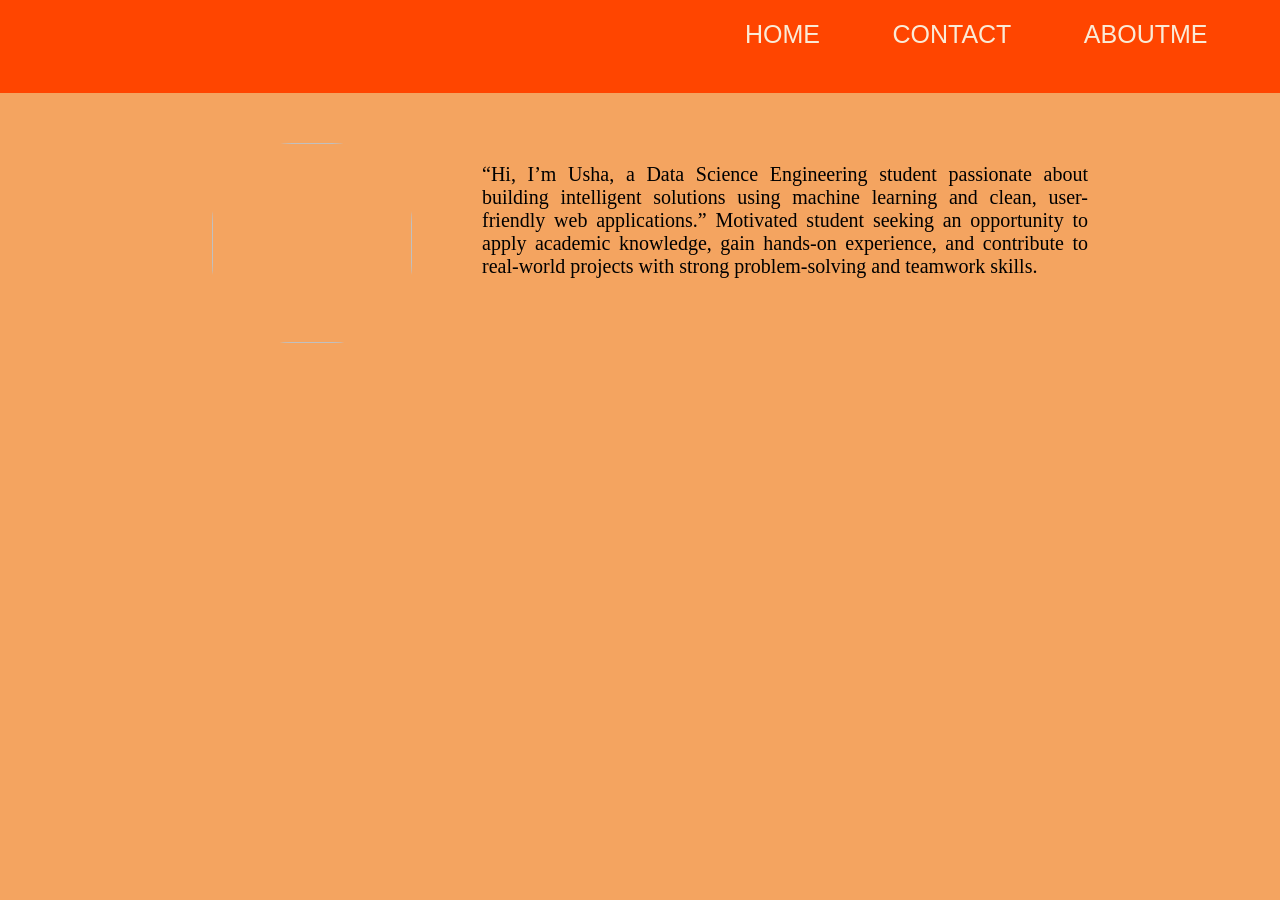
==== abt.html @ 9d3136e8 "Initial commit: Add full project including HTML and CSS files" ====
<!DOCTYPE html>
<html lang="en">

<head>
    <meta charset="UTF-8">
    <meta name="viewport" content="width=device-width, initial-scale=1.0">
    <title>Document</title>
    <link rel="stylesheet" href="pro1.css">
    <link rel="stylesheet" href="https://cdnjs.cloudflare.com/ajax/libs/font-awesome/7.0.1/css/all.min.css">
</head>

<body>
    <div class="container">
        <div class="navbar">
            <div class="logo">
                <i class="fa-solid fa-person"></i>
            </div>
            <a id="ho" href="pro1.html">Home</a>
            <a target="_blank" href="cont.html">Contact</a>
            <a target="_blank" href="abt.html">Aboutme</a>
        </div>
        <div class="matter">

            <img src="https://images.unsplash.com/photo-1740252117027-4275d3f84385?q=80&w=1480&auto=format&fit=crop&ixlib=rb-4.1.0&ixid=M3wxMjA3fDB8MHxwaG90by1wYWdlfHx8fGVufDB8fHx8fA%3D%3D"
                alt="">
            <p>“Hi, I’m Usha, a Data Science Engineering student passionate about building intelligent solutions using
                machine learning and clean, user-friendly web applications.”
                Motivated student seeking an opportunity to apply academic knowledge, gain hands-on
                experience, and contribute to real-world projects with strong problem-solving and teamwork skills.
            </p>
        </div>
        <div class="footer">
            <a href=""><i class="fa-brands fa-square-instagram"></i></a>
            <a href=""><i class="fa-brands fa-linkedin"></i></a>
            <a href=""><i class="fa-brands fa-square-twitter"></i></a>
            <a href=""><i class="fa-brands fa-youtube"></i></a>
        </div>
        
    </div>


</body>

</html>
---- pro1.css ----
* {
    margin: 0%;
    padding: 0%;
}

.container {
    background-color: sandybrown;
    min-height: 100vh;

    .navbar {
        display: flex;
        border-bottom: solid orangered;
        background-color: orangered;
        height: 70px;
        color: antiquewhite;
        justify-content: space-evenly;
        padding-top: 20px;

        .logo {

            i {
                font-size: 40px;

            }
        }

        a {
            font-size: 25px;
            text-decoration: none;
            font-family: Arial, Helvetica, sans-serif;
            text-transform: uppercase;
            color: antiquewhite;
        }

        #ho {
            padding-left: 600px;
        }
    }

    .title {
        text-transform: capitalize;
        display: flex;
        margin-left: 300px;
        margin-right: 300px;
        padding: 50px;
        height: 600px;

        .tit {
            display: flex;
            flex-direction: column;
            height: 450px;
            padding: 60px 20px;
            gap: 30px;
            font-family: Cambria, Cochin, Georgia, Times, 'Times New Roman', serif;
            font-size: 20px;
            padding-top: 10px;
            text-align: justify;
            padding-left: 10px;
            margin-right: 20px;

            .but {

                a {
                    text-decoration: none;
                    border-radius: 5px;


                }
            }
        }

        .img {
            img {
                height: 400px;
                width: 400px;
                border-radius: 40%;
            }
        }

    }

    .matter {
        padding: 60px 20px;
        display: flex;
        gap: 50px;
        width: 70%;
        margin-left: 15%;
        padding-top: 50px;

        img {
            height: 200px;
            width: 200px;
            border-radius: 40%;
        }

        p {
            display: flex;
            flex-direction: column;
            font-size: 20px;

            font-family: Cambria, Cochin, Georgia, Times, 'Times New Roman', serif;
            width: 70%;
            text-align: justify;
            padding: 20px;
        }
    }

    .footer {
        color: antiquewhite;
        text-align: center;

        a {
            font-size: 30px;
            color: rgb(1, 4, 27);
            margin-right: 40px;
        }
    }

    #contact {
        width: 100%;
        background-color: sandybrown;
        display: flex;
        flex-direction: row;
        
        margin-right: 250px;

        .tet {
            padding-top: 30px;
            margin-left: 300px;
            display: flex;
            flex-direction: column;
            justify-content: space-evenly;
            text-align: justify;
            
            p {
                width: 70%;
                font-family: Cambria, Cochin, Georgia, Times, 'Times New Roman', serif;

            }

            a {
                font-size: 150px;
                margin-left: 40px;
            }
        }

        h1 {
            text-align: center;
            text-transform: capitalize;
            text-decoration: underline;
            font-size: 30px;
            background-color: sandybrown;
            font-family: system-ui, -apple-system, BlinkMacSystemFont, 'Segoe UI', Roboto, Oxygen, Ubuntu, Cantarell, 'Open Sans', 'Helvetica Neue', sans-serif;
        }

        .det {
            padding-top: 25px;
            margin-right: 300px;

            div {
                padding: 10px;


                .fill {
                    font-size: 25px;
                    text-transform: capitalize;

                }

                #gender {
                    font-style: italic;
                    font-size: 10px;

                }

            }

            #done {
                text-align: center;
                color: sandybrown;
                padding-bottom: 20px;
            }

            .but {
                text-decoration: underline;

                background-color: sandybrown;
                border-radius: 25px;

                a {
                    color: black;
                    text-decoration: none;
                    border-radius: 30px;
                }
            }
        }
    }
    .footer1{
        border-bottom: 1px solid black;
        background-color:orangered;
        color: antiquewhite;
        a {
            margin-left: 720px;
            font-size: 60px;
            color: black;
        }
        h3 {
            text-transform: capitalize;
            font-size: 20px;
            margin-left: 720px;
            padding-bottom: 10px;
        }
    }
    .ico {
            background-color: orangered;
            color: antiquewhite;
            padding-top: 20px;
            padding-bottom: 10px;
            #icons {
                    margin-left:720px;
            }

        }
    


}
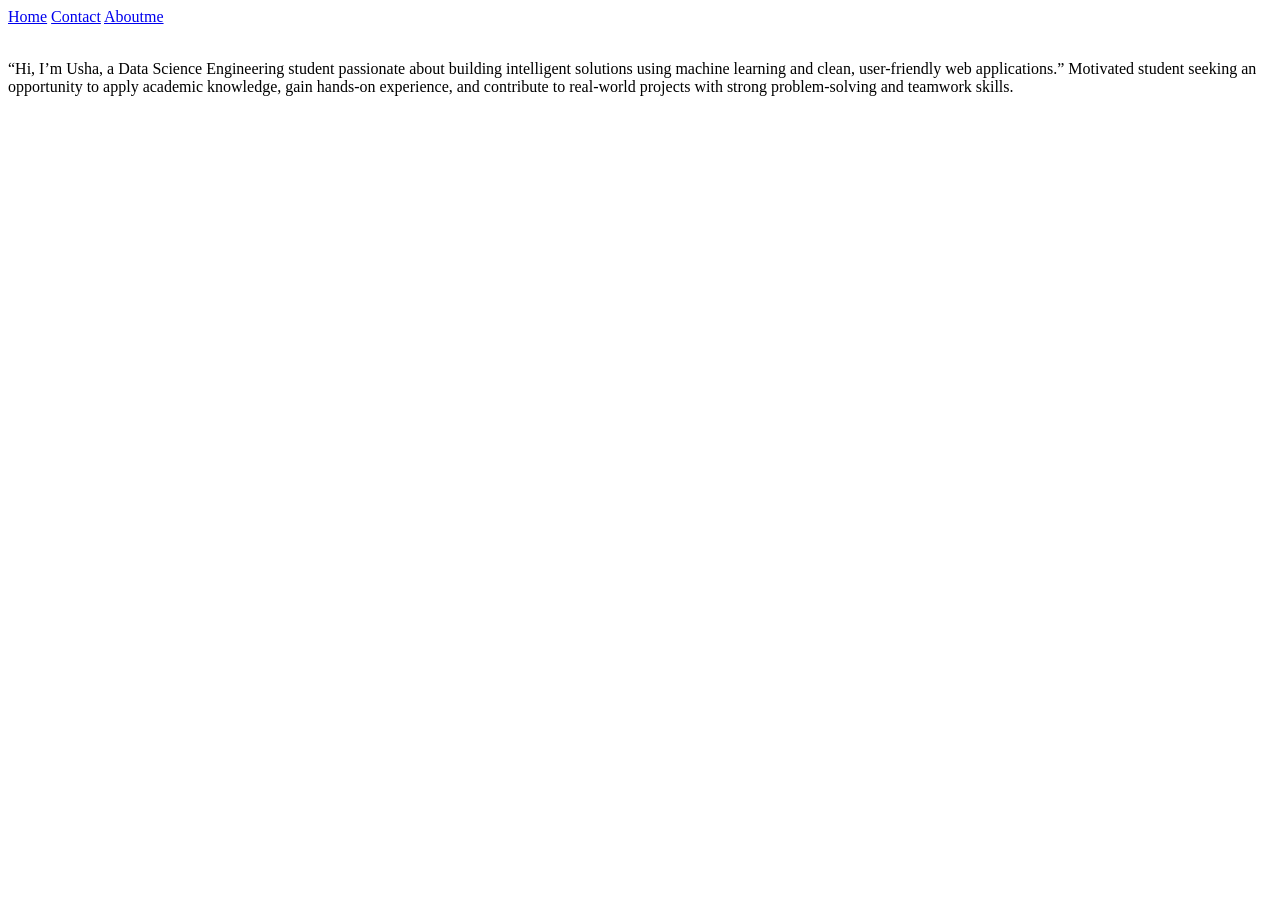
==== commit 784bdff4: "Updated index.html link page" ====
--- a/abt.html
+++ b/abt.html
@@ -5,7 +5,7 @@
     <meta charset="UTF-8">
     <meta name="viewport" content="width=device-width, initial-scale=1.0">
     <title>Document</title>
-    <link rel="stylesheet" href="pro1.css">
+    <link rel="stylesheet" href="index.html">
     <link rel="stylesheet" href="https://cdnjs.cloudflare.com/ajax/libs/font-awesome/7.0.1/css/all.min.css">
 </head>
 
@@ -15,7 +15,7 @@
             <div class="logo">
                 <i class="fa-solid fa-person"></i>
             </div>
-            <a id="ho" href="pro1.html">Home</a>
+            <a id="ho" href="index.html">Home</a>
             <a target="_blank" href="cont.html">Contact</a>
             <a target="_blank" href="abt.html">Aboutme</a>
         </div>
